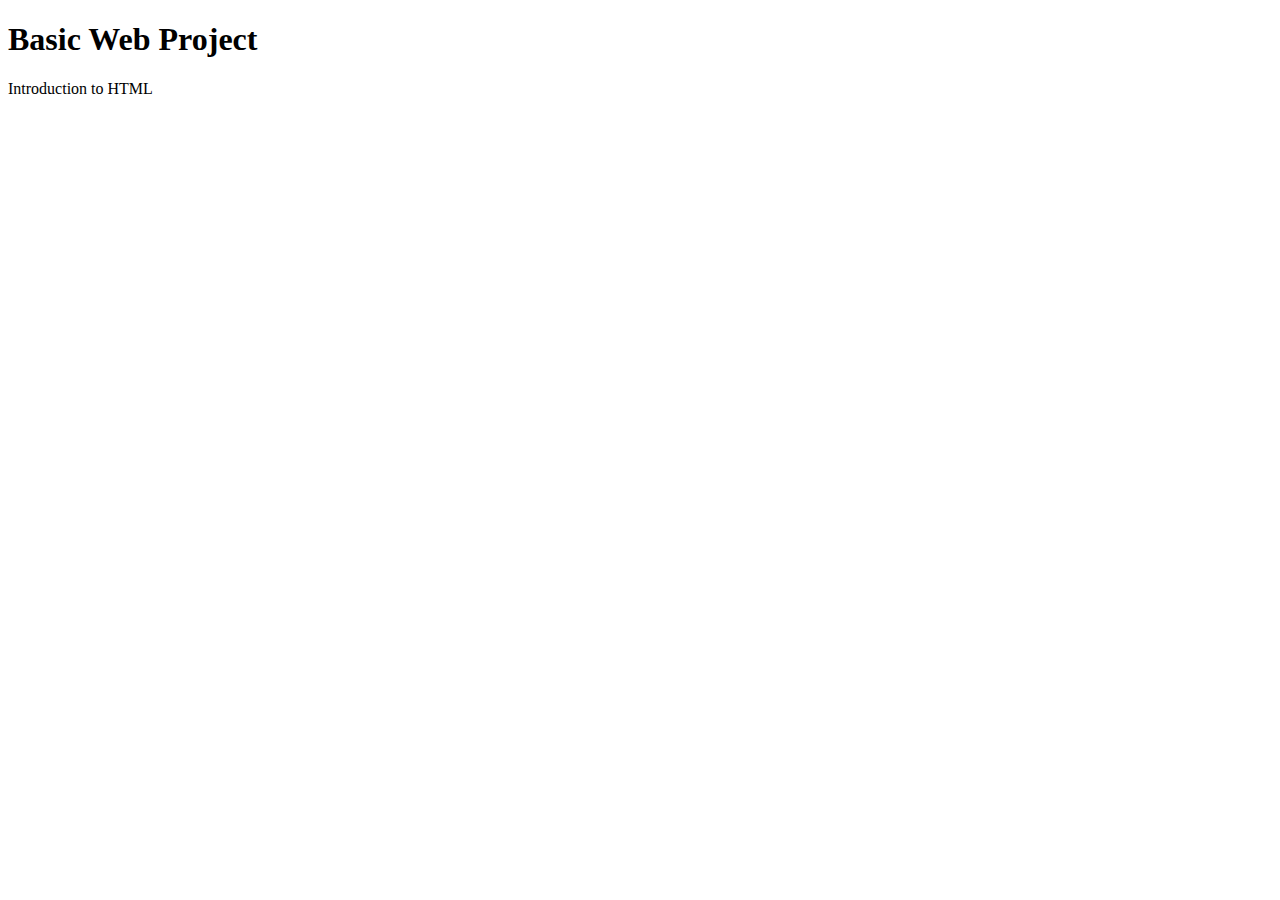
==== index.html @ 5a65dba7 "Update" ====
<!DOCTYPE html>
<html lang="en">
<head>
    <meta charset="UTF-8">
    <meta name="viewport" content="width=device-width, initial-scale=1.0">
    <title>Basic Web Project Page</title>
</head>
<body>
    <h1>Basic Web Project</h1>
    <ul></ul>
    <li>Introduction to HTML</li>
</body>
</html>
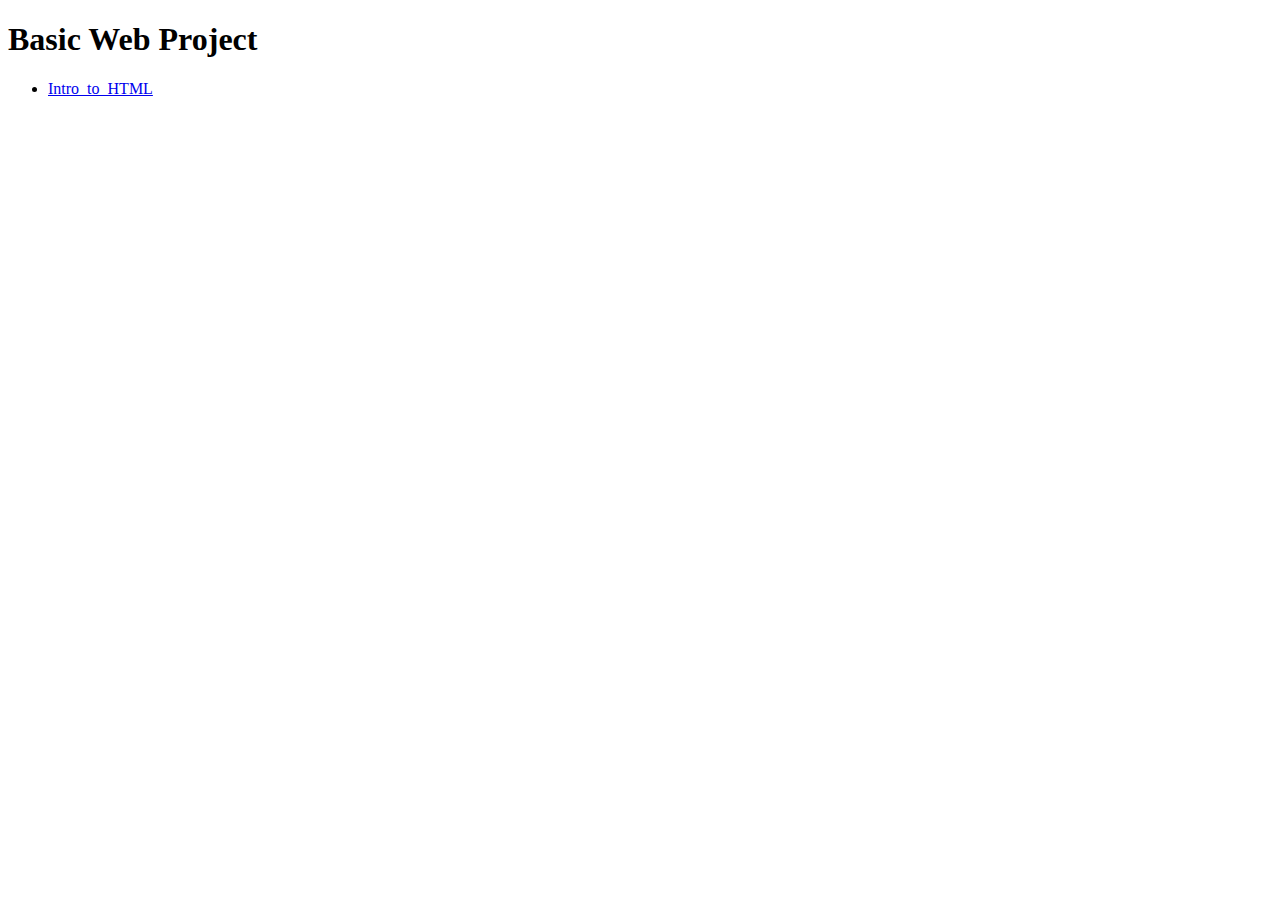
==== commit 763a48b1: "Baby Shark" ====
--- a/index.html
+++ b/index.html
@@ -7,7 +7,8 @@
 </head>
 <body>
     <h1>Basic Web Project</h1>
-    <ul></ul>
-    <li>Introduction to HTML</li>
+    <ul>
+        <li><a href="Intro_to_HTML/index.html" target="_blank">Intro_to_HTML</a></li>
+    </ul>
 </body>
 </html>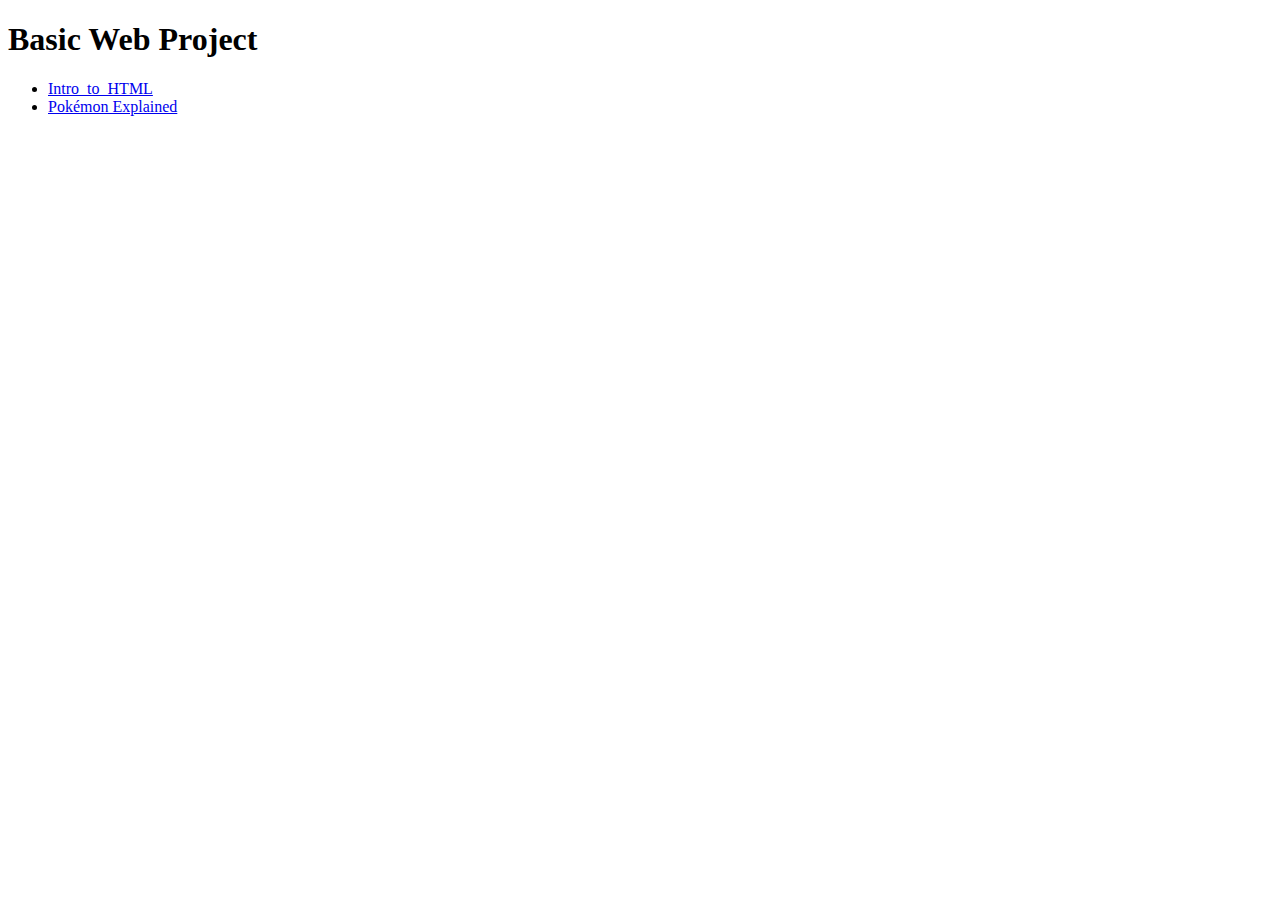
==== commit 53e784c8: "Final" ====
--- a/index.html
+++ b/index.html
@@ -9,6 +9,7 @@
     <h1>Basic Web Project</h1>
     <ul>
         <li><a href="Intro_to_HTML/index.html" target="_blank">Intro_to_HTML</a></li>
+        <li><a href="html5_Intro_to_css/index.html" target="_blank">Pokémon Explained</a></li>
     </ul>
 </body>
 </html>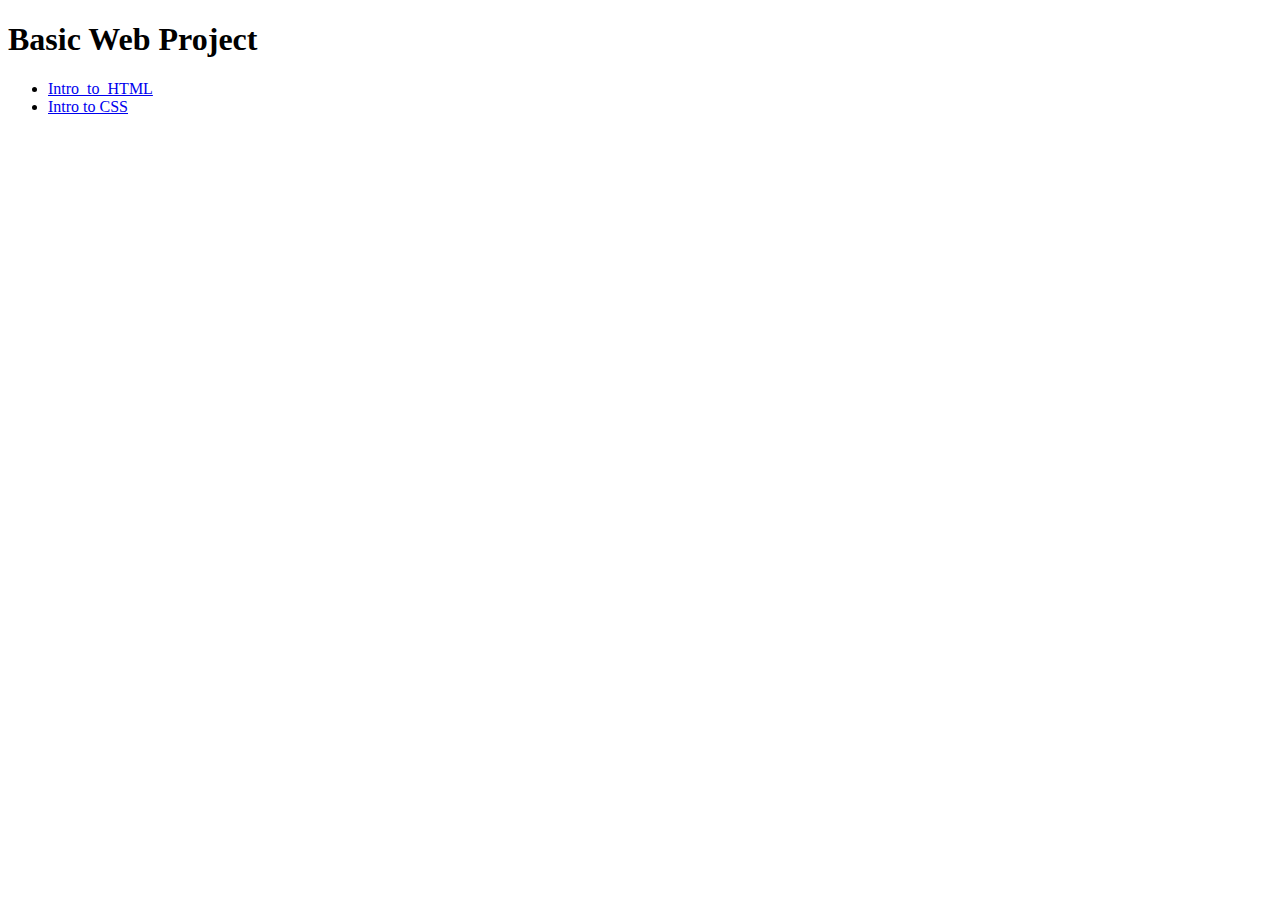
==== commit b25c748e: "Final V2" ====
--- a/index.html
+++ b/index.html
@@ -9,7 +9,7 @@
     <h1>Basic Web Project</h1>
     <ul>
         <li><a href="Intro_to_HTML/index.html" target="_blank">Intro_to_HTML</a></li>
-        <li><a href="html5_Intro_to_css/index.html" target="_blank">Pokémon Explained</a></li>
+        <li><a href="html5_Intro_to_css/index.html" target="_blank">Intro to CSS</a></li>
     </ul>
 </body>
 </html>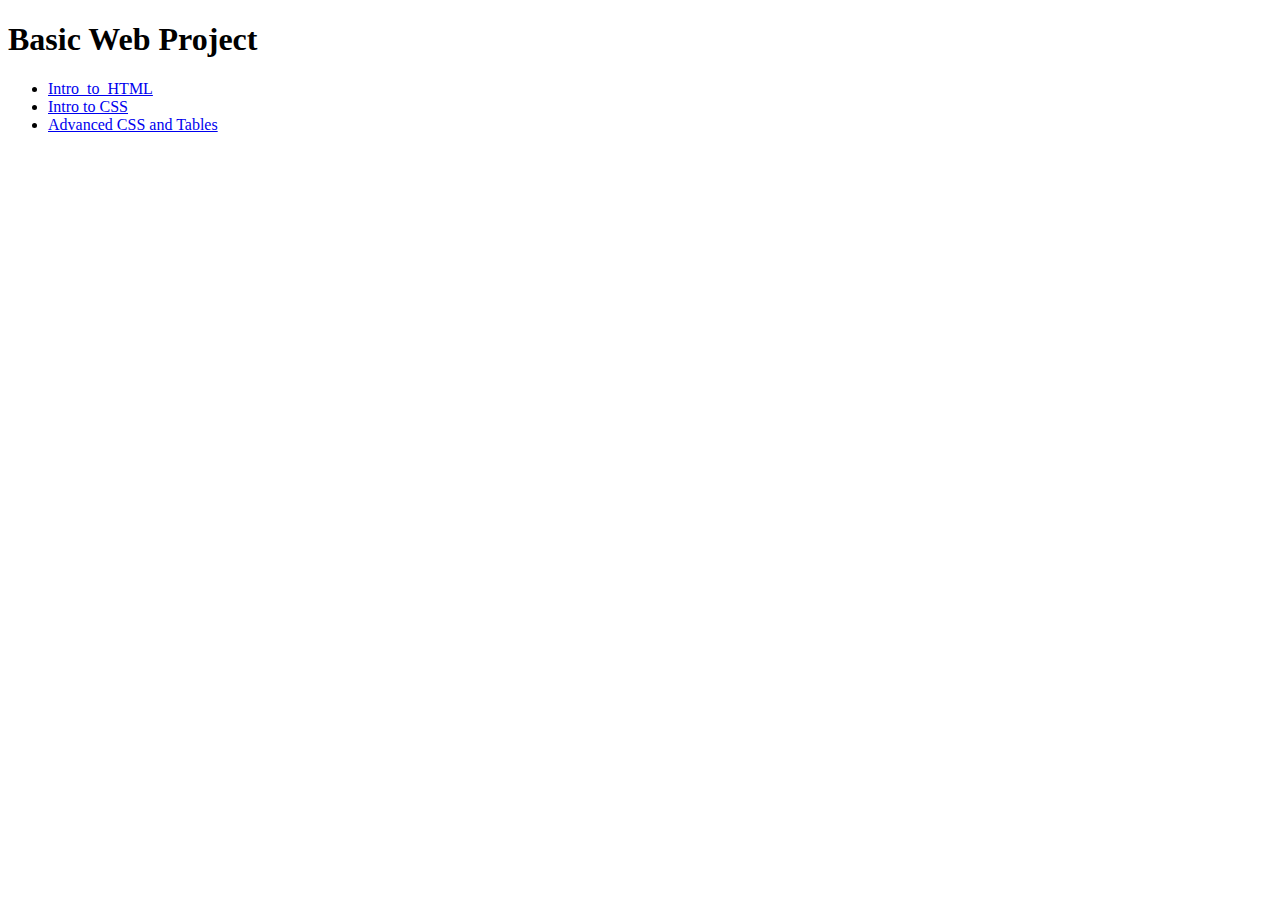
==== commit 7acbac05: "Update 1" ====
--- a/index.html
+++ b/index.html
@@ -10,6 +10,7 @@
     <ul>
         <li><a href="Intro_to_HTML/index.html" target="_blank">Intro_to_HTML</a></li>
         <li><a href="html5_Intro_to_css/index.html" target="_blank">Intro to CSS</a></li>
+        <li><a href="adv_css_tables/index.html" target="_blank">Advanced CSS and Tables</a></li>
     </ul>
 </body>
 </html>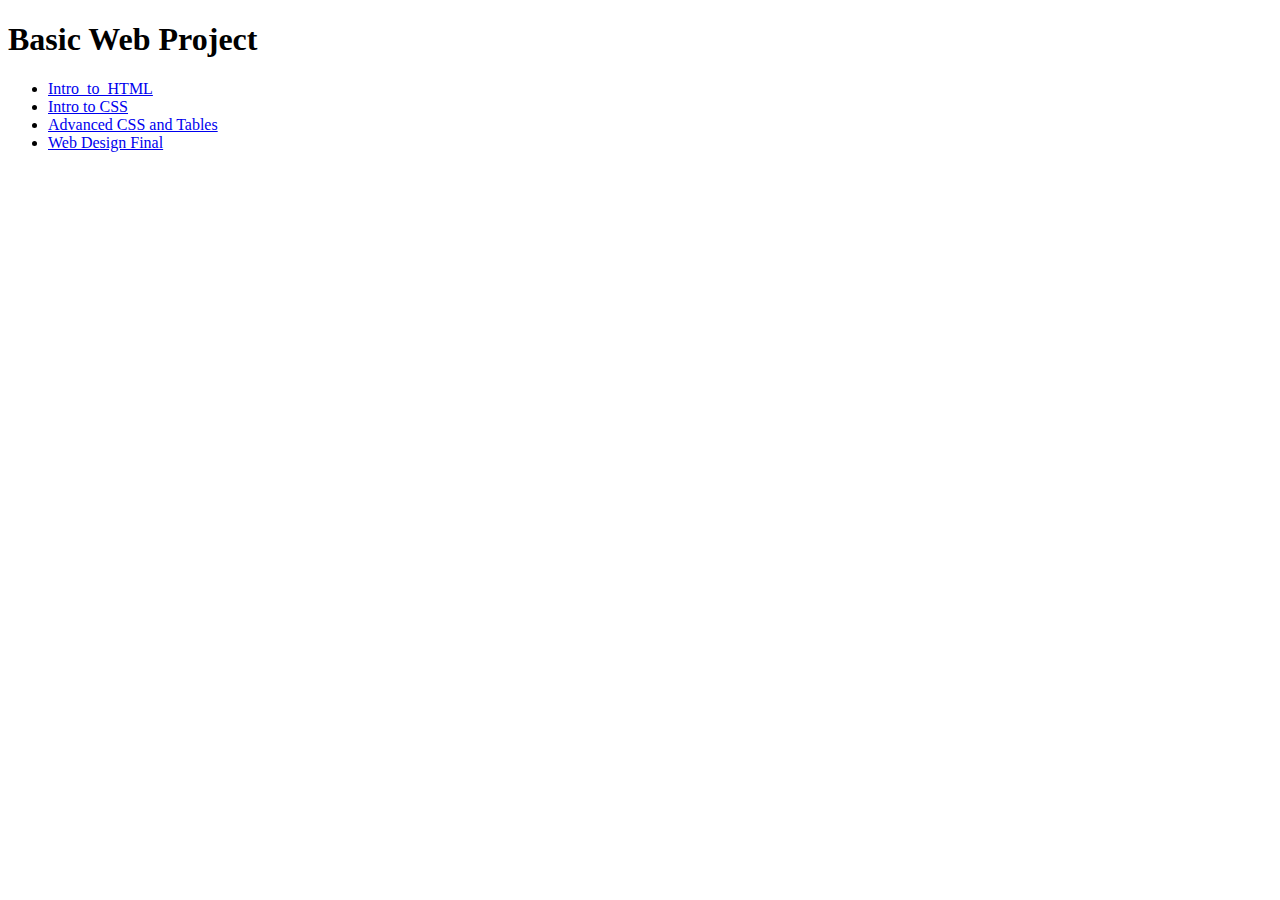
==== commit ee2a1bc0: "Final3" ====
--- a/index.html
+++ b/index.html
@@ -11,6 +11,7 @@
         <li><a href="Intro_to_HTML/index.html" target="_blank">Intro_to_HTML</a></li>
         <li><a href="html5_Intro_to_css/index.html" target="_blank">Intro to CSS</a></li>
         <li><a href="adv_css_tables/index.html" target="_blank">Advanced CSS and Tables</a></li>
+        <li><a href="Web_Design_Final/" target="_blank">Web Design Final</a></li>
     </ul>
 </body>
 </html>